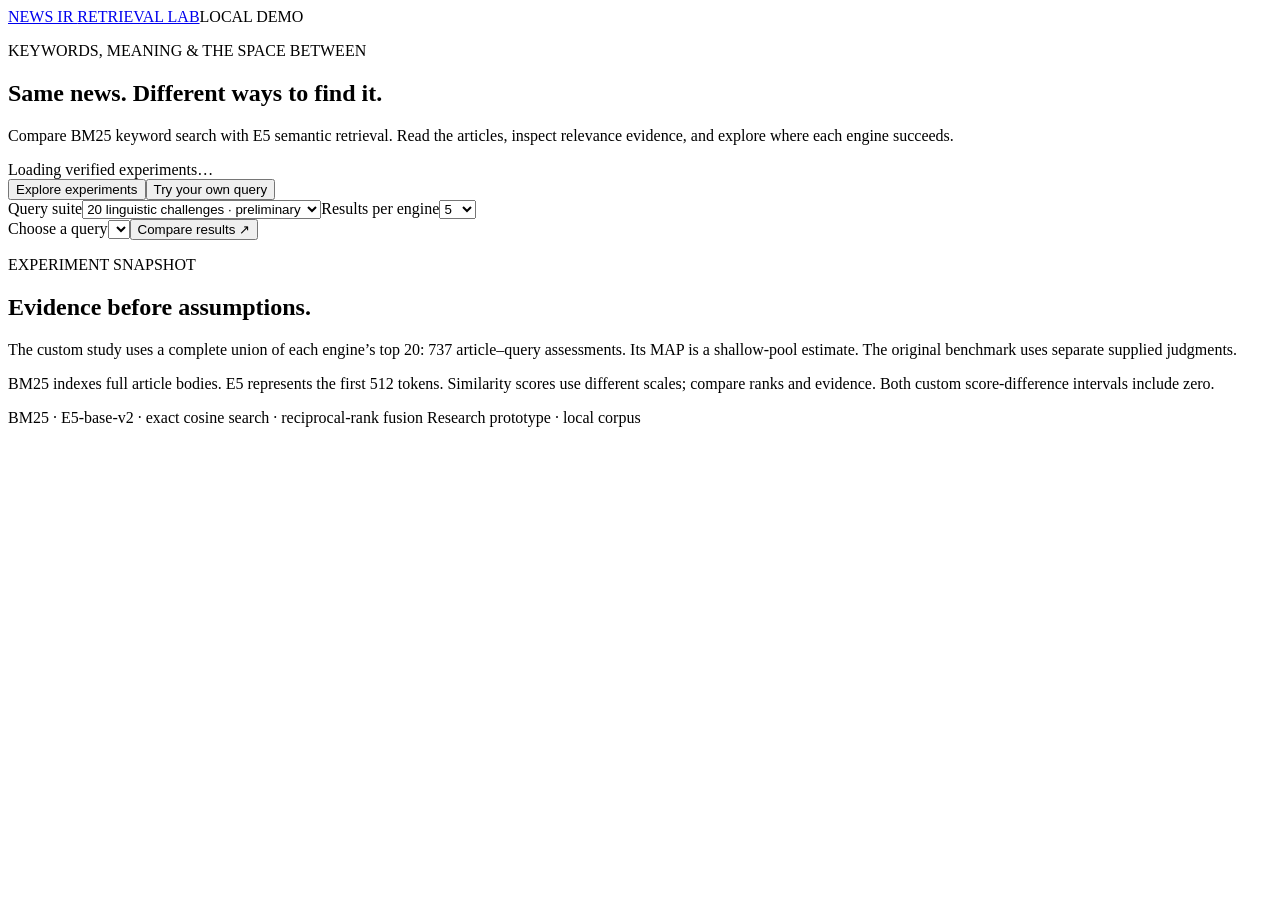
==== src/news_ir/web/index.html @ a0e0fa39 "Publish final submission snapshot" ====
<!doctype html>
<html lang="en"><head><meta charset="utf-8"><meta name="viewport" content="width=device-width,initial-scale=1"><title>News IR · Retrieval Lab</title><link rel="stylesheet" href="/style.css"><script defer src="/app.js"></script></head>
<body><header><a class="brand" href="/">NEWS IR <span>RETRIEVAL LAB</span></a><span class="local">LOCAL DEMO</span></header>
<main><section class="intro"><p class="eyebrow">KEYWORDS, MEANING & THE SPACE BETWEEN</p><h1>Same news. Different ways to find it.</h1><p>Compare BM25 keyword search with E5 semantic retrieval. Read the articles, inspect relevance evidence, and explore where each engine succeeds.</p><div id="corpus" class="facts">Loading verified experiments…</div></section>
<section class="workspace" aria-label="Search controls"><div class="tabs" role="tablist" aria-label="Search mode"><button id="saved-tab" role="tab" aria-selected="true">Explore experiments</button><button id="live-tab" role="tab" aria-selected="false">Try your own query</button></div>
<p id="assessment-status" class="hint" hidden>Custom comparisons use full-article AI judgments. Human review is planned next and has not yet been completed.</p>
<form id="saved-form"><div class="controls"><label>Query suite<select id="suite"><option value="custom">20 linguistic challenges · preliminary</option><option value="original">57 benchmark topics · supplied qrels</option></select></label><label>Results per engine<select id="depth"><option>5</option><option>10</option><option>20</option></select></label></div><label>Choose a query<select id="query"></select></label><button type="submit" class="primary">Compare results <span aria-hidden="true">↗</span></button></form>
<form id="live-form" hidden><label>Your news query<textarea id="live-query" rows="3" maxlength="2000" placeholder="Find reporting on technology companies cutting jobs because demand fell." required></textarea></label><p class="hint">Searches all articles locally. E5 may take a minute to load on this Mac. New queries have no relevance judgments or evaluation scores.</p><button type="submit" id="live-submit" class="primary">Search both engines <span aria-hidden="true">↗</span></button></form>
</section><div id="status" role="status" aria-live="polite"></div><section id="comparison" hidden><div class="results-heading"><div><p class="eyebrow" id="result-source"></p><h2 id="result-query"></h2></div><span id="overlap" class="pill"></span></div><details id="rubric"><summary>What counts as relevant?</summary><p id="include"></p><p id="exclude"></p></details><p id="score-note" class="hint"></p><div id="results" class="results"></div></section>
<section class="study"><p class="eyebrow">EXPERIMENT SNAPSHOT</p><h2>Evidence before assumptions.</h2><p id="assessment-scope">The custom study uses a complete union of each engine’s top 20: 737 article–query assessments. Its MAP is a shallow-pool estimate. The original benchmark uses separate supplied judgments.</p><div id="aggregate" class="aggregate"></div><p class="hint">BM25 indexes full article bodies. E5 represents the first 512 tokens. Similarity scores use different scales; compare ranks and evidence. Both custom score-difference intervals include zero.</p></section></main>
<footer>BM25 · E5-base-v2 · exact cosine search · reciprocal-rank fusion <span>Research prototype · local corpus</span></footer>
<dialog id="article"><div class="dialog-head"><p class="eyebrow">SOURCE ARTICLE</p><button id="close-article" aria-label="Close article">Close ×</button></div><h2 id="article-title"></h2><code id="article-id"></code><div id="assessment"></div><label class="input-toggle"><input id="prefix-only" type="checkbox"> Show only the text retained by E5</label><p id="article-note" class="hint"></p><pre id="article-body"></pre></dialog>
</body></html>
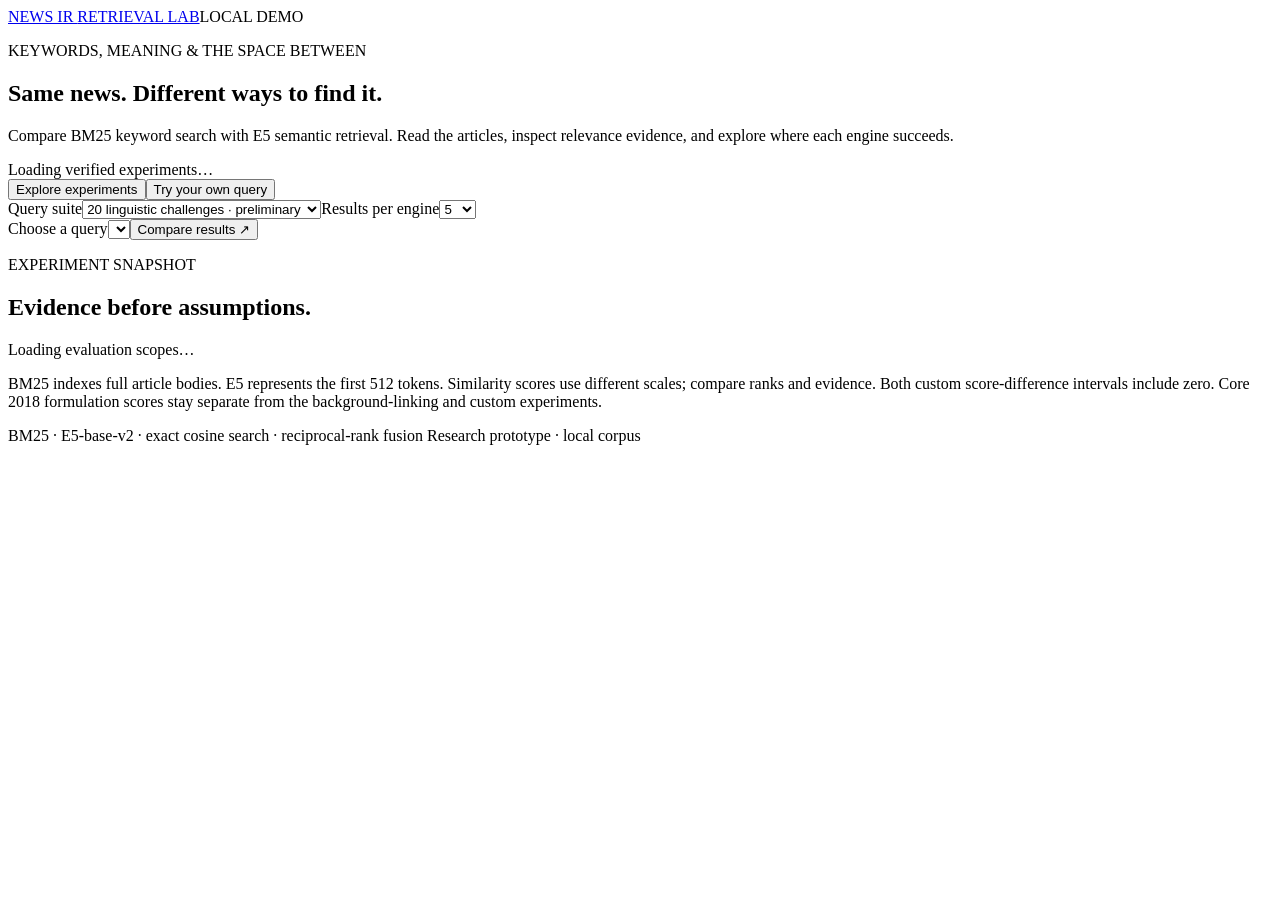
==== commit 8309ea5f: "Integrate Hamsini's controlled-rewrite study and news robustness experiments Preserve the source stu" ====
--- a/src/news_ir/web/index.html
+++ b/src/news_ir/web/index.html
@@ -7,7 +7,7 @@
 <form id="saved-form"><div class="controls"><label>Query suite<select id="suite"><option value="custom">20 linguistic challenges · preliminary</option><option value="original">57 benchmark topics · supplied qrels</option></select></label><label>Results per engine<select id="depth"><option>5</option><option>10</option><option>20</option></select></label></div><label>Choose a query<select id="query"></select></label><button type="submit" class="primary">Compare results <span aria-hidden="true">↗</span></button></form>
 <form id="live-form" hidden><label>Your news query<textarea id="live-query" rows="3" maxlength="2000" placeholder="Find reporting on technology companies cutting jobs because demand fell." required></textarea></label><p class="hint">Searches all articles locally. E5 may take a minute to load on this Mac. New queries have no relevance judgments or evaluation scores.</p><button type="submit" id="live-submit" class="primary">Search both engines <span aria-hidden="true">↗</span></button></form>
 </section><div id="status" role="status" aria-live="polite"></div><section id="comparison" hidden><div class="results-heading"><div><p class="eyebrow" id="result-source"></p><h2 id="result-query"></h2></div><span id="overlap" class="pill"></span></div><details id="rubric"><summary>What counts as relevant?</summary><p id="include"></p><p id="exclude"></p></details><p id="score-note" class="hint"></p><div id="results" class="results"></div></section>
-<section class="study"><p class="eyebrow">EXPERIMENT SNAPSHOT</p><h2>Evidence before assumptions.</h2><p id="assessment-scope">The custom study uses a complete union of each engine’s top 20: 737 article–query assessments. Its MAP is a shallow-pool estimate. The original benchmark uses separate supplied judgments.</p><div id="aggregate" class="aggregate"></div><p class="hint">BM25 indexes full article bodies. E5 represents the first 512 tokens. Similarity scores use different scales; compare ranks and evidence. Both custom score-difference intervals include zero.</p></section></main>
+<section class="study"><p class="eyebrow">EXPERIMENT SNAPSHOT</p><h2>Evidence before assumptions.</h2><p id="assessment-scope">Loading evaluation scopes…</p><div id="aggregate" class="aggregate"></div><p class="hint">BM25 indexes full article bodies. E5 represents the first 512 tokens. Similarity scores use different scales; compare ranks and evidence. Both custom score-difference intervals include zero. Core 2018 formulation scores stay separate from the background-linking and custom experiments.</p></section></main>
 <footer>BM25 · E5-base-v2 · exact cosine search · reciprocal-rank fusion <span>Research prototype · local corpus</span></footer>
 <dialog id="article"><div class="dialog-head"><p class="eyebrow">SOURCE ARTICLE</p><button id="close-article" aria-label="Close article">Close ×</button></div><h2 id="article-title"></h2><code id="article-id"></code><div id="assessment"></div><label class="input-toggle"><input id="prefix-only" type="checkbox"> Show only the text retained by E5</label><p id="article-note" class="hint"></p><pre id="article-body"></pre></dialog>
 </body></html>
